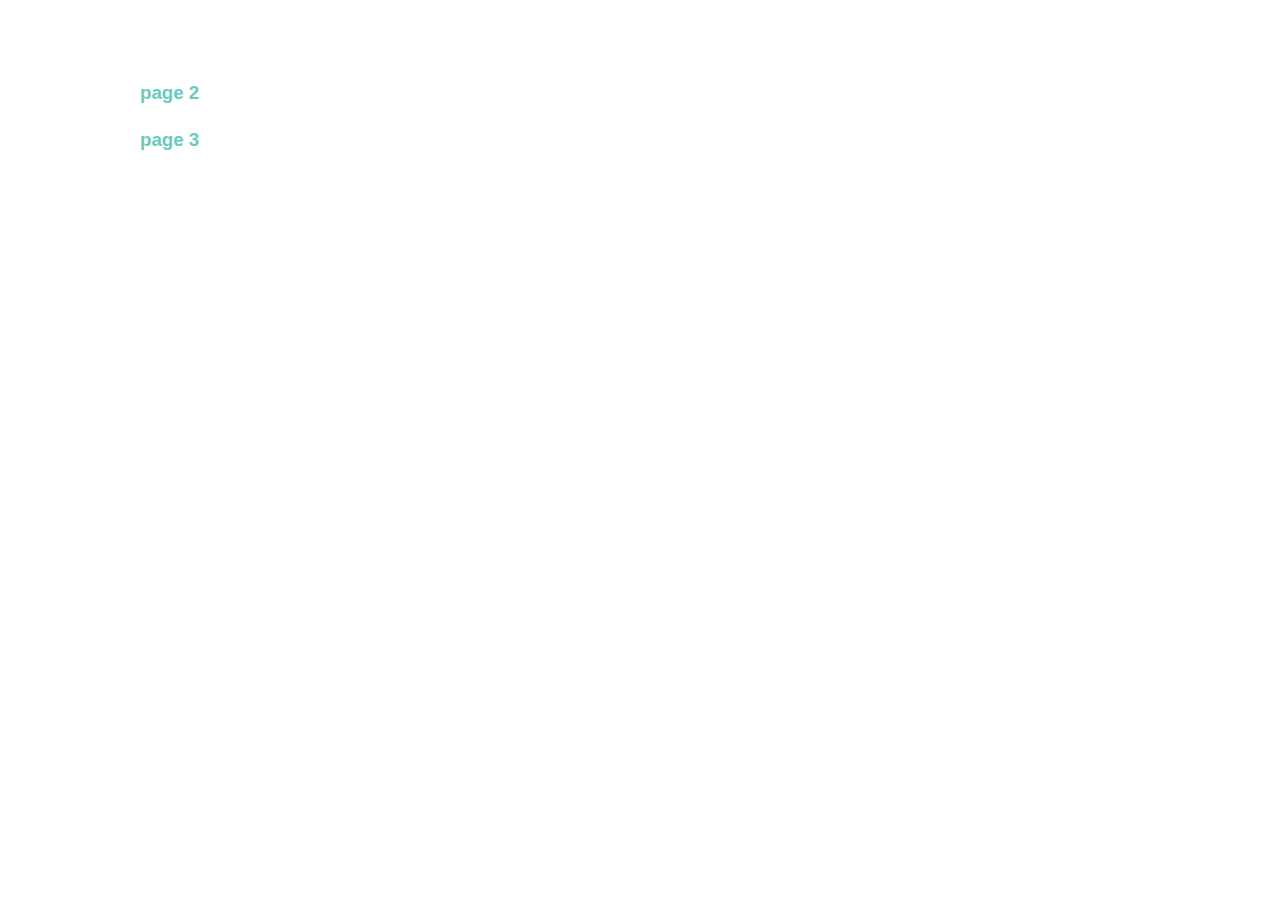
==== index.html @ c8b635b2 "net art" ====
<!DOCTYPE html>
<html>
  <head>
    <meta charset="utf-8">
    <title>Net Art </title> <!-- put your net art project title here -->
    <link rel="stylesheet" type="text/css" href="main.css">
  </head>
      <body>
      <h3><a href="pagetwo.html">page 2</a></h3>
      <h3><a href="pagethree.html">page 3</a></h3>
      </body>
    </html>
---- main.css ----
body {
  margin: 30px auto;
  max-width: 1000px;
  font-family: "Helvetica", "Arial", sans-serif;
  line-height: 1.5;
  padding: 30px 20px;
}

h1 {
  color: red;
  padding: 20px 0px 10px 0px;
}

a {
color: #69CBBB;
text-decoration: none;
}
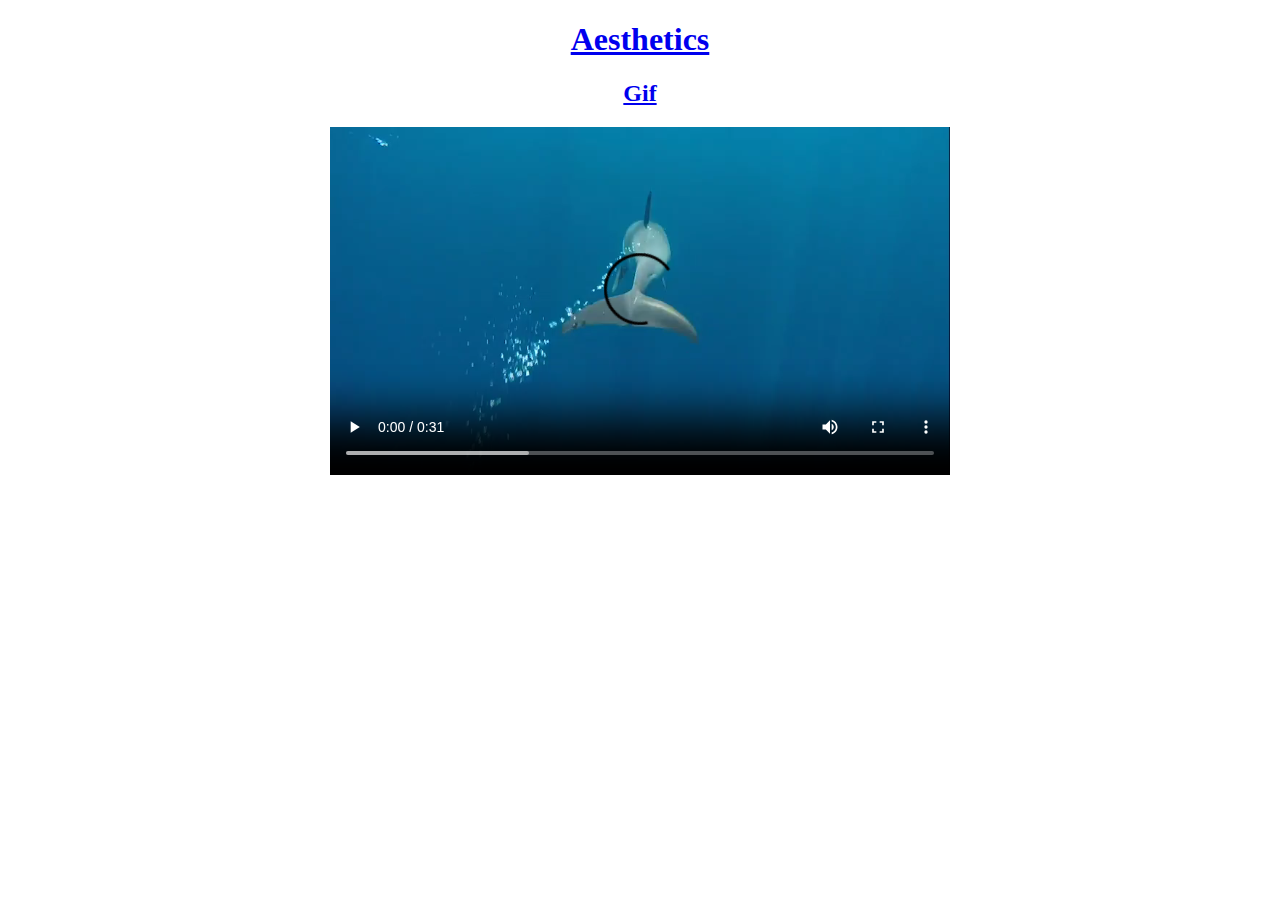
==== commit 2f942737: "changes" ====
--- a/index.html
+++ b/index.html
@@ -2,11 +2,21 @@
 <html>
   <head>
     <meta charset="utf-8">
-    <title>Net Art </title> <!-- put your net art project title here -->
+    <title> Net Art </title> <!-- put your net art project title here -->
     <link rel="stylesheet" type="text/css" href="main.css">
   </head>
       <body>
-      <h3><a href="pagetwo.html">page 2</a></h3>
-      <h3><a href="pagethree.html">page 3</a></h3>
+      <h1><a href="pagetwo.html"> Aesthetics</a></h1>
+      <h2><a href="pagethree.html">Gif</a></h2>
+      <video width="620" controls loop>
+    	  <source
+    	    src="assets/dolphins_0.mp4"
+    	    type="video/mp4">
+    	  <source
+    	    src="assets/dolphins_0.webm"
+    	    type="video/webm">
+    	</video>
+
       </body>
+
     </html>
--- a/main.css
+++ b/main.css
@@ -1,17 +1,33 @@
 body {
-  margin: 30px auto;
-  max-width: 1000px;
-  font-family: "Helvetica", "Arial", sans-serif;
-  line-height: 1.5;
-  padding: 30px 20px;
+  background-image: url("https://universoracionalista.org/wp-content/uploads/2015/07/6873190-cosmos-wallpaper-1068x668.jpg") ;
+  text-align: center;
 }
 
+}
 h1 {
-  color: red;
-  padding: 20px 0px 10px 0px;
+        text-align: left;
+        font-size: 24pt;
+        color: blue;
+        margin-bottom: 15px;
+        text-decoration: underline;
+        border-left: 15px;
+        border-width: 5px;
+        }
+
+h2 {
+      border-top:
+      text-align:left;
+      color: red;
+    }
+h3 {
+  font-size: 1.5em;
+  background-color: #BE9FE4;
+  padding: 10px;
+  margin: 10px;
+  text-align: right;
 }
+p {
+            text-align:left;
+            padding-left: 30px;
 
-a {
-color: #69CBBB;
-text-decoration: none;
-}
+        }
